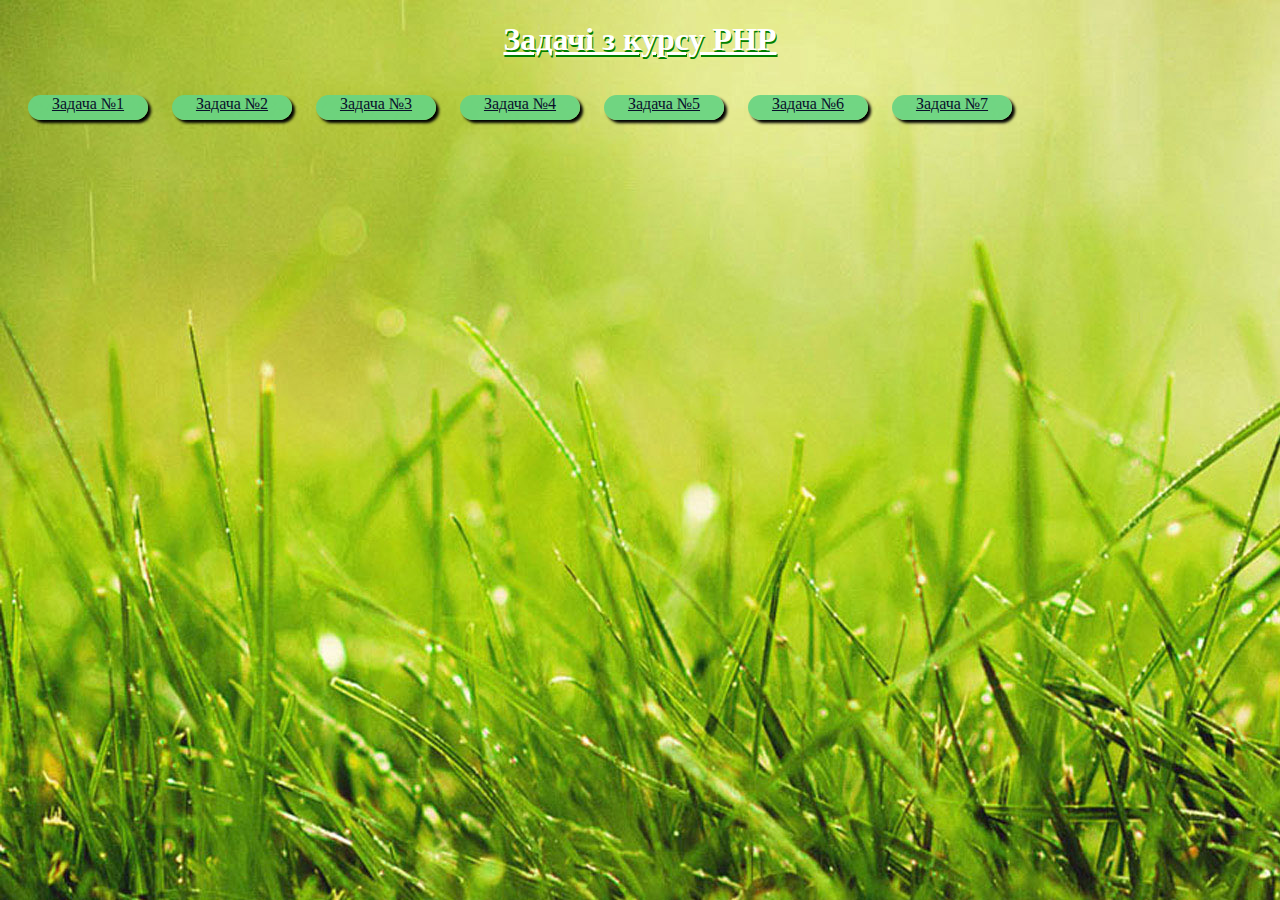
==== index.html @ 656bd761 "Zadachi" ====
﻿<!DOCTYPE html>
<html>
<head>
	<meta charset="UTF-8">
	<title>Задачки</title>
	<link rel="stylesheet" href="style.css">
</head>
<body>
	<h1>Задачі з курсу РНР </h1>
	<div class="button"><a href="ex1.html" title="Обчислити відстань між двома точками">Задача №1</a></div>
	<div class="button"><a href="ex2.html" title="Визначити найменше з трьох чисел">Задача №2</a></div>
	<div class="button"><a href="ex3.html" title="Перевірити існування трикутника">Задача №3</a></div>
	<div class="button"><a href="ex4.html" title="Перевірити, чи графік функції проходить через точку А">Задача №4</a></div>
	<div class="button"><a href="ex5.html" title="Нарахування заробітньої плати">Задача №5</a></div>
	<div class="button"><a href="ex6.html" title="Привітання в залежності від часу доби">Задача №6</a></div>
	<div class="button"><a href="ex7.html" title="Вводимо номер дня тижня, отримуємо словом.">Задача №7</a></div>
</body>
</html>
---- style.css ----
﻿body {
	font-family: Verdana;
	
	color: #333;
	background: #eff3e5;
	background-image: url(images/Dew-green-grass-Wallpapers-HD-1920x1200.jpg);

}

.button{
	display: inline-block;
	margin-top: 15px;
	margin-left: 20px;
	width: 120px;
	height: 25px;
	border-radius: 20px;
	background-color: #67d482eb;
	text-align: center;
	box-shadow:3px 3px 3px 0 black;
}

h1 {
	color: white;
	text-align: center;
	text-shadow: 1px 2px green;
	text-decoration-line: underline;
}

p {

	text-align: center;
	font-size: 16px;
	font-weight: bold;
}

h3{
	text-align: center;
	text-shadow: 1px 2px green;

}

.submit{
	border-radius: 10px;
	cursor: pointer;
}

a {
	color: #09102b;
}

.index {
	font-size: 10px;
	font-weight: bold;
}
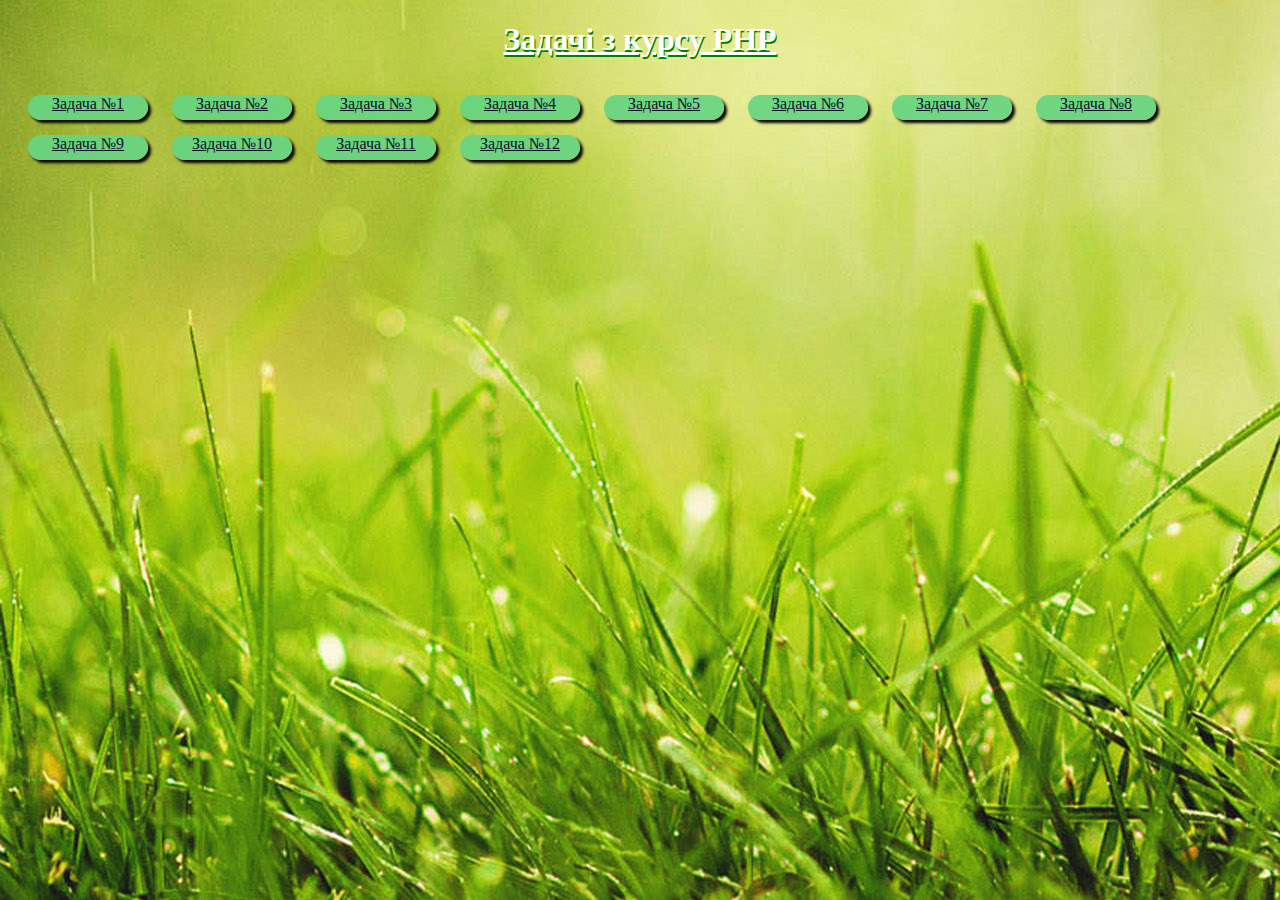
==== commit 52155a50: "change on 16/03" ====
--- a/index.html
+++ b/index.html
@@ -14,5 +14,11 @@
 	<div class="button"><a href="ex5.html" title="Нарахування заробітньої плати">Задача №5</a></div>
 	<div class="button"><a href="ex6.html" title="Привітання в залежності від часу доби">Задача №6</a></div>
 	<div class="button"><a href="ex7.html" title="Вводимо номер дня тижня, отримуємо словом.">Задача №7</a></div>
+	<div class="button"><a href="ex8.html" title="Виводимо своє ім'я різними способами">Задача №8</a></div>
+	<div class="button"><a href="ex9.html" title="Знайти факторіал числа">Задача №9</a></div>
+	<div class="button"><a href="ex10.html" title="Вивести на екран n рядів">Задача №10</a></div>
+	<div class="button"><a href="ex11.html" title="Вивести на екран всі чисел кратних введеному і менших за 100">Задача №11</a></div>
+	<div class="button"><a href="ex12.html" title="Вводимо номер дня тижня, отримуємо словом.">Задача №12</a></div>
+
 </body>
 </html>